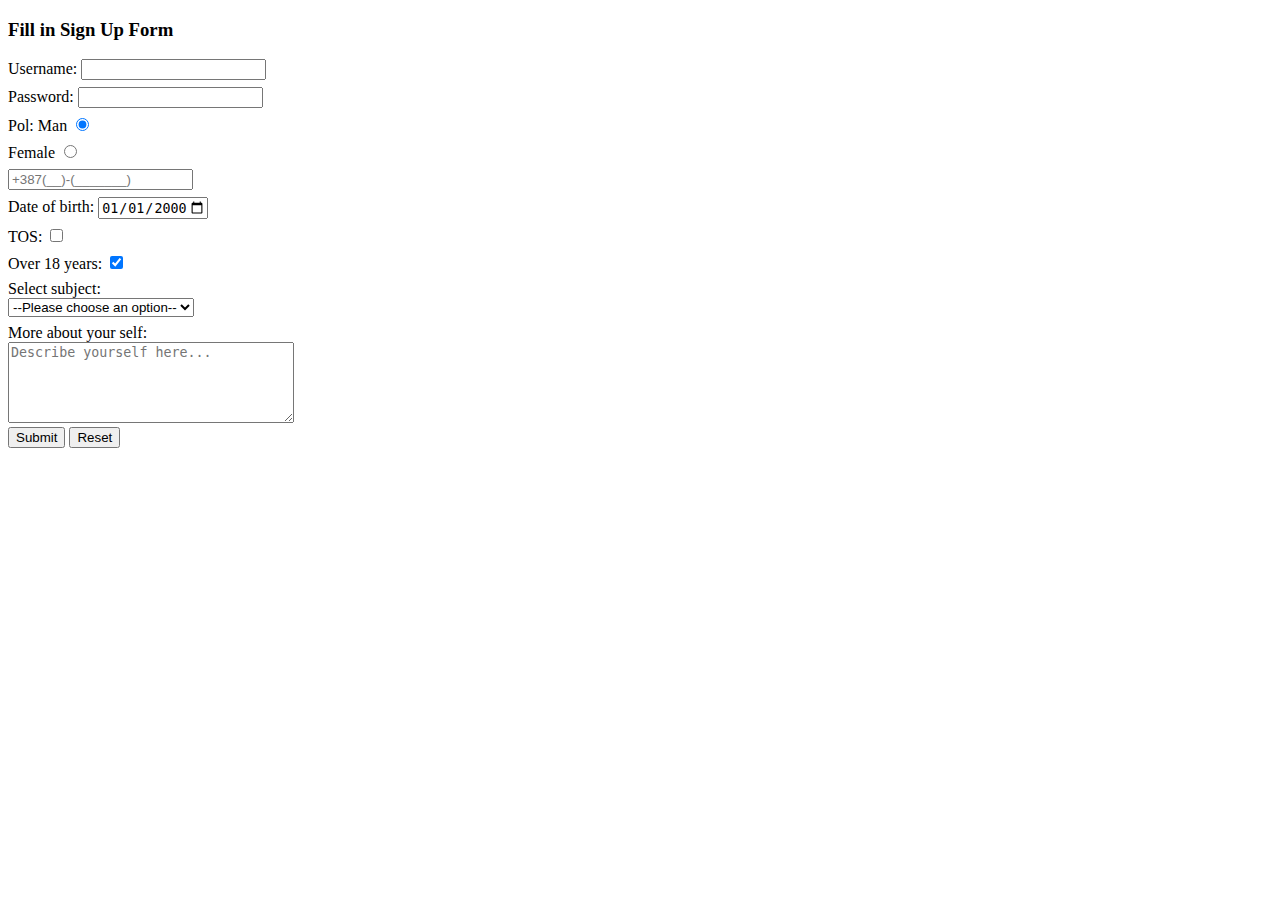
==== index.html @ 7d793a87 "file name change" ====
<!DOCTYPE html>
<html>
  <head>
    <title>My First Form </title>
    <link href="style.css" rel="stylesheet">
  </head>
  <body>
    <h3>Fill in Sign Up Form</h3>
<!-- creating a form -->
    <form method="post">
<!-- text field for username -->
      <div>
        <label for="username"> Username: </label>
        <input type="text" id="username" name="name" minlength="4" maxlength="20" size="20" >
      </div>
<!-- password field -->
       <div>
         <label for="pass"> Password: </label>
        <input type="password" id="pass" name="password" >
       </div>
<!--radio buttons - can be select only 1 value -->
    <div>
      <label>Pol: </label>
      <label for="genderm">Man</label>
      <input type="radio" id="genderm" name="genderm"  value="male" checked>
    </div>

    <div>
      <label for="genderf">Female</label>
      <input type="radio" id="genderf" name="genderf"  value="male">
    </div>
    <!--broj telefona -->
    <div>
      <input type="phone" id="phone" placeholder="+387(__)-(_______)" size=20>
    </div>

    <!--date of birth -->
    <div>
      <label for="date">Date of birth:</label>
      <input type="date" id="date" value="2000-01-01" min="1970-01-01" max="2003-01-01">
    </div>

    <!-- checkbox -->
    <div>
      <label for="tos">TOS:</label>
      <input type="checkbox" id="tos"  name="tos" value="accepted">
    </div>

    <div>
      <label for="year">Over 18 years:</label>
      <input type="checkbox" id="year"  name="year" value="true" checked >
    </div>

    <div>
      <label for="pet-select">Select subject:</label> <br>
      <select name="pets" id="pet-select">
        <option value="">--Please choose an option--</option>
        <option value="math">math</option>
        <option value="eng">eng</option>
    </select>

  </div>
    <label for="story">More about your self:</label> <br>
    <textarea id="story" name="story" rows="5" cols="33" placeholder="Describe yourself here..."></textarea>
  </div>
  <div>
    <button> Submit </button>
  <input type="reset">
  </div>
  </form>

</body>

</html>
---- style.css ----
div {
margin-bottom : 7px;
}
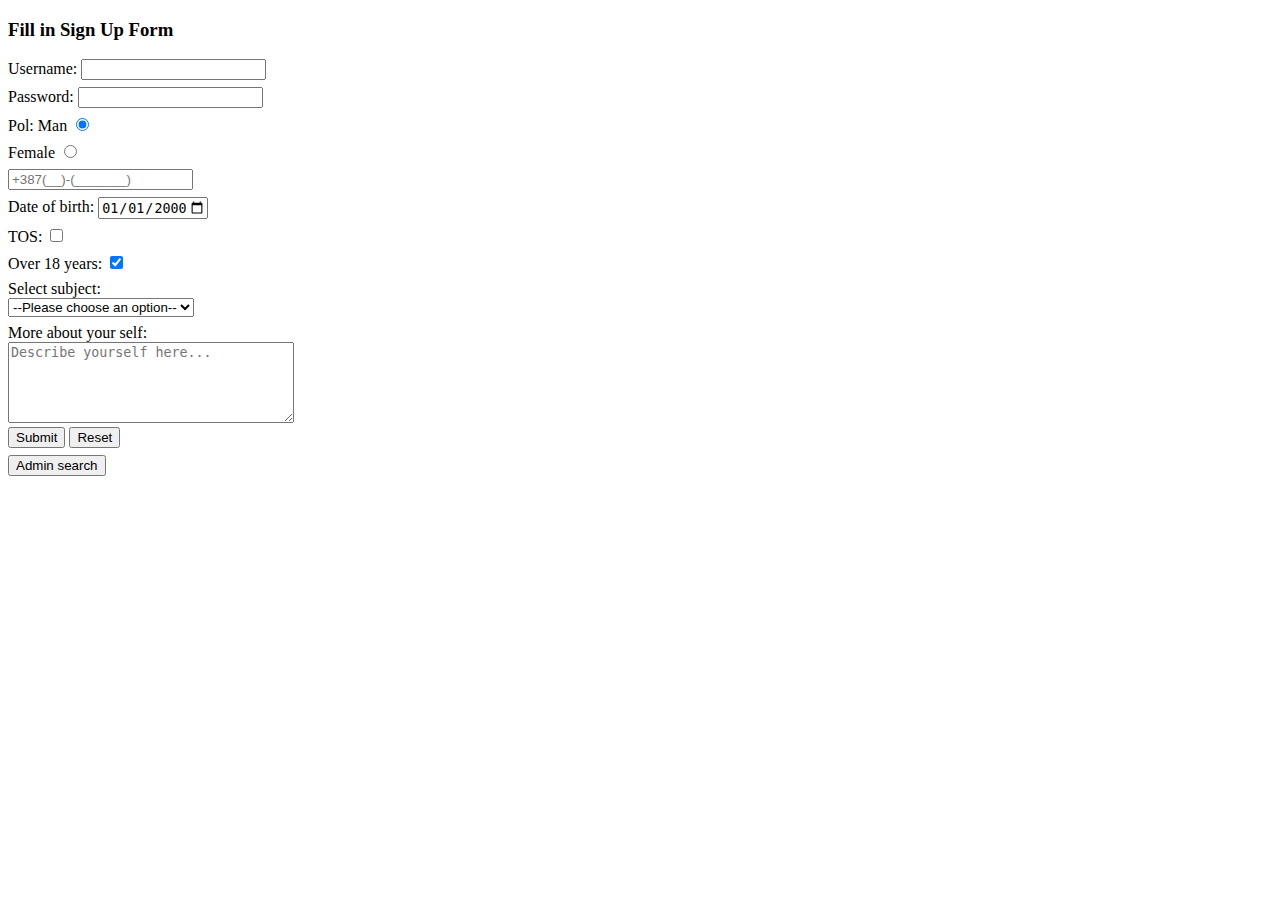
==== commit 470752da: "hidden" ====
--- a/index.html
+++ b/index.html
@@ -69,6 +69,12 @@
   </div>
   </form>
 
+
+<!-- Hidden message or button -->
+
+<form>
+<input type="button" value="Admin search">
+</form>
 </body>
 
 </html>
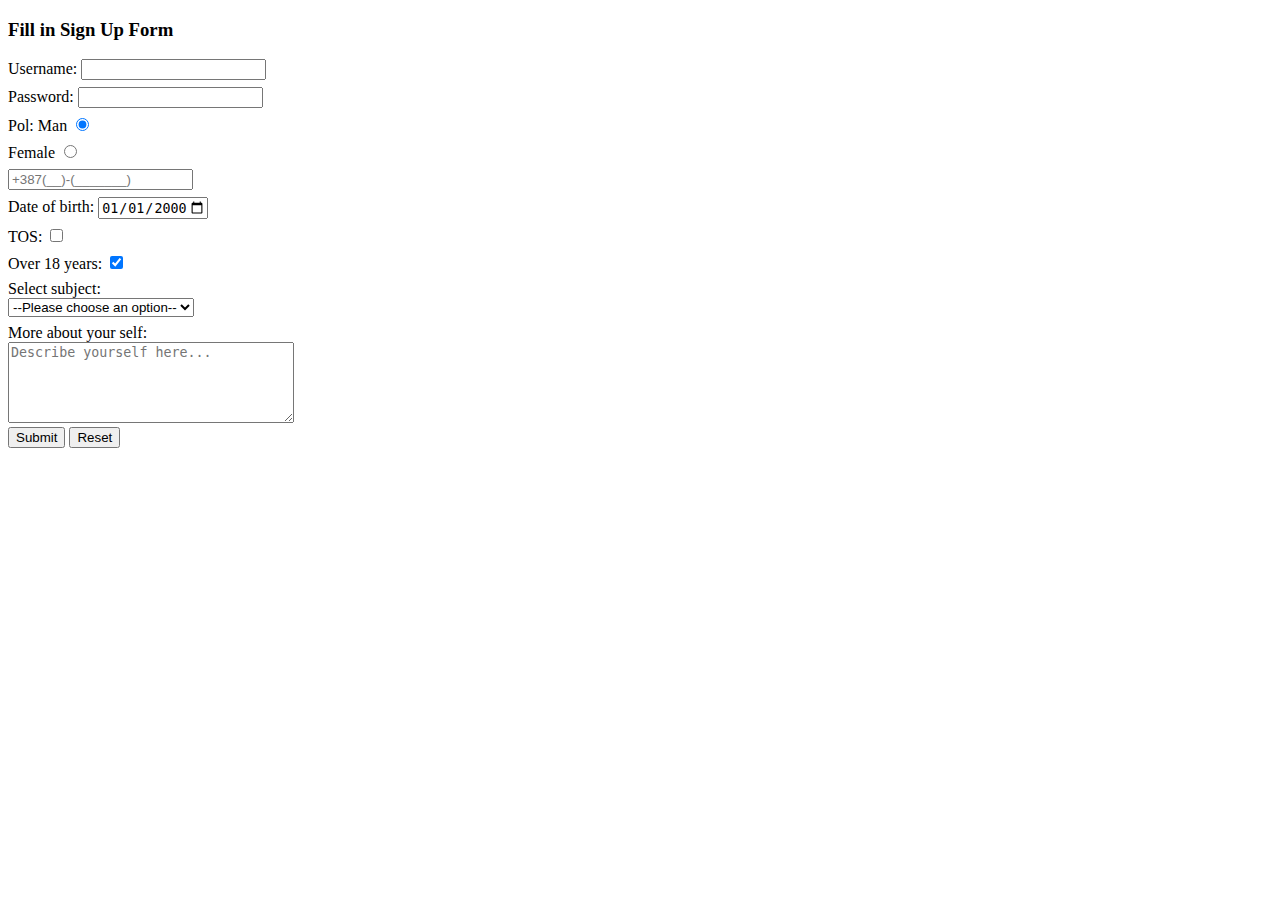
==== commit f4e9a1ac: "added hidden" ====
--- a/index.html
+++ b/index.html
@@ -73,7 +73,7 @@
 <!-- Hidden message or button -->
 
 <form>
-<input type="button" value="Admin search">
+<input type="button" value="Admin search" hidden>
 </form>
 </body>
 
